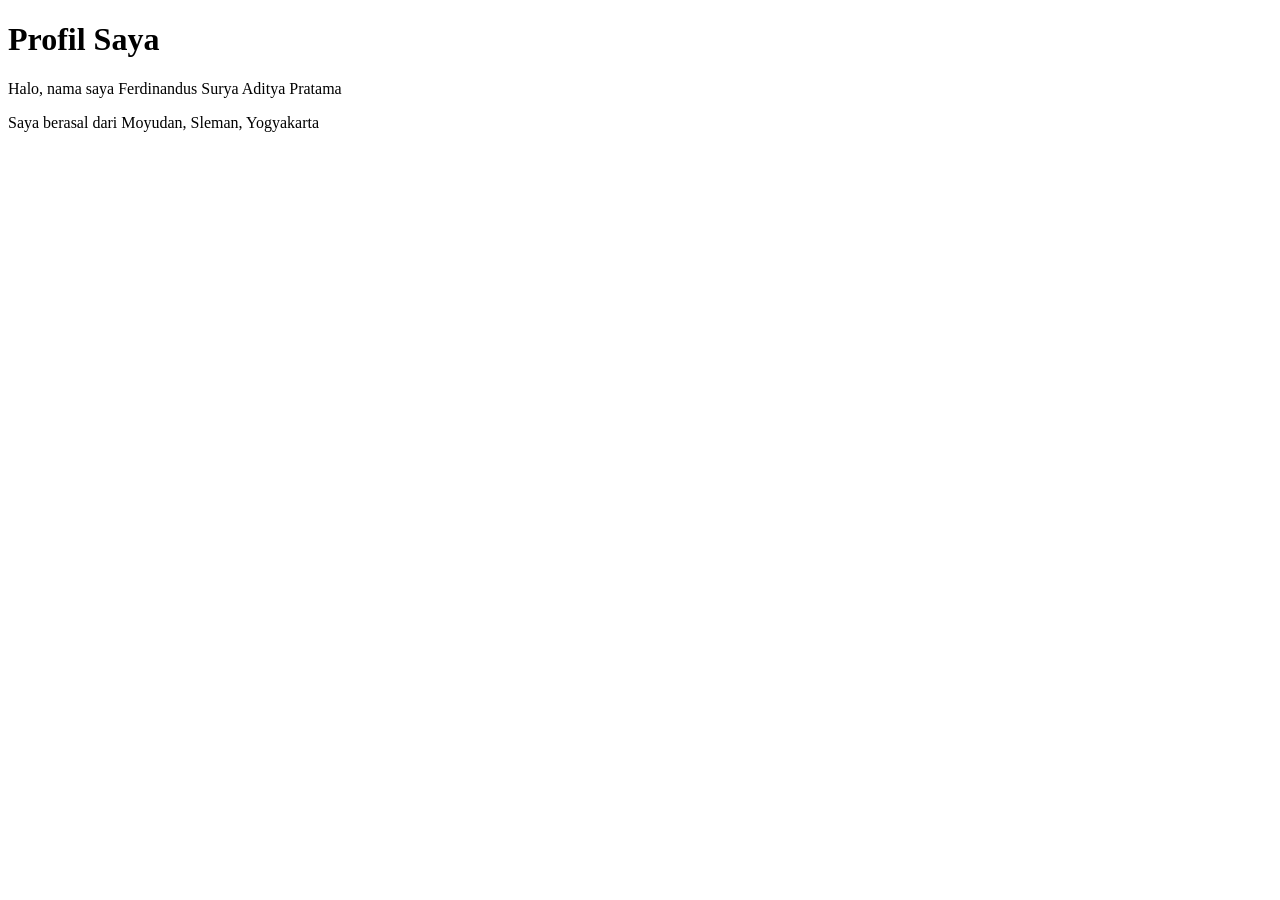
==== ferdinnds.html @ 7eb9e0af "Membuat file HTML awal" ====
<!DOCTYPE html>
<html>
    <head>
        <title>Profil Ferdi</title>
    </head>
    <body>
        <h1>Profil Saya</h1>
        <p>Halo, nama saya Ferdinandus Surya Aditya Pratama</p>
        <p>Saya berasal dari Moyudan, Sleman, Yogyakarta</p>
    </body>
</html>
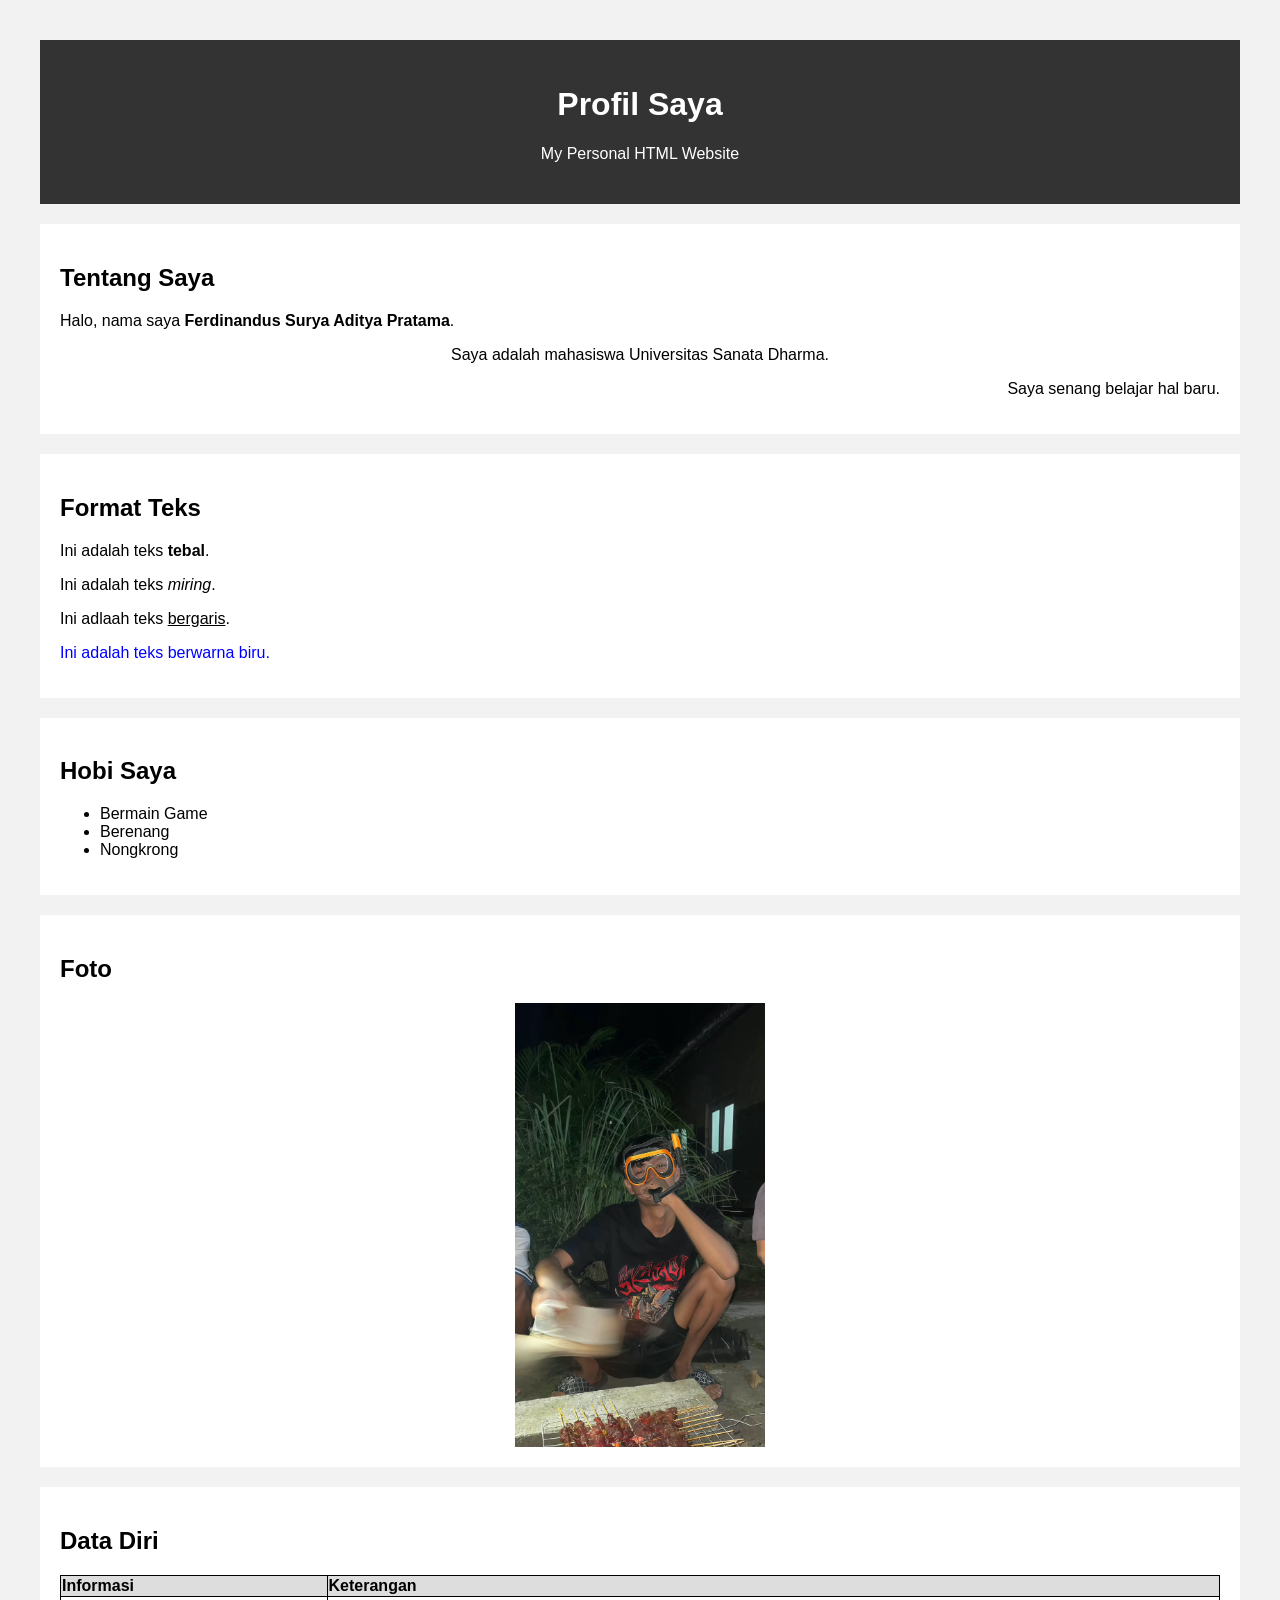
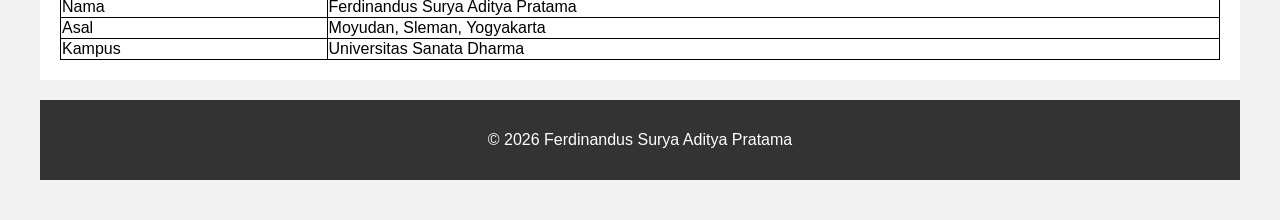
==== commit d621c4f7: "Menyempurnakan Website" ====
--- a/ferdinnds.html
+++ b/ferdinnds.html
@@ -2,10 +2,117 @@
 <html>
     <head>
         <title>Profil Ferdi</title>
+        <style>
+            body {
+                font-family: Arial, sans-serif;
+                margin: 40px;
+                background-color: #f2f2f2;
+            }
+            header {
+                text-align: center;
+                background-color: #333;
+                color: white;
+                padding: 25px;
+            }
+            section{
+                background-color: white;
+                padding: 20px;
+                margin-top: 20px;
+            }
+            table {
+                border-collapse: collapse;
+                width: 100%;
+            }
+            th, td{
+                border: 1px solid black;
+                padding: 10 px;
+                text-align: left;
+            }
+            th {
+                background-color: #ddd;
+            }
+            img {
+                width: 250px;
+                display: block;
+                margin: auto;
+            }
+            footer {
+                text-align: center;
+                margin-top: 20px;
+                padding: 15px;
+                background-color: #333;
+                color: white;
+            }
+        </style>
     </head>
     <body>
+        <header>
         <h1>Profil Saya</h1>
-        <p>Halo, nama saya Ferdinandus Surya Aditya Pratama</p>
-        <p>Saya berasal dari Moyudan, Sleman, Yogyakarta</p>
+        <p>My Personal HTML Website</p>
+        </header>
+
+        <section>
+        <h2>Tentang Saya</h2>
+
+        <p style="text-align: left;">
+            Halo, nama saya <b>Ferdinandus Surya Aditya Pratama</b>.
+        </p>
+
+        <p style="text-align: center;">
+            Saya adalah mahasiswa Universitas Sanata Dharma.
+        </p>
+
+        <p style="text-align: right;">
+            Saya senang belajar hal baru.
+        </p>
+        </section>
+
+        <section>
+        <h2>Format Teks</h2>
+        <p>Ini adalah teks <b>tebal</b>.</p>
+        <p>Ini adalah teks <i>miring</i>.</p>
+        <p>Ini adlaah teks <u>bergaris</u>.</p>
+        <p style="color: blue;">
+            Ini adalah teks berwarna biru.
+        </p>
+        </section>
+
+        <section>
+        <h2>Hobi Saya</h2>
+        <ul>
+            <li>Bermain Game</li>
+            <li>Berenang</li>
+            <li>Nongkrong</li>
+        </ul>
+        </section>
+
+        <section>
+            <h2>Foto</h2>
+            <img src="wongkeren.jpg" alt="ferdinnds">
+        </section>
+        <section>
+        <h2>Data Diri</h2>
+        <table border="1">
+            <tr>
+                <th>Informasi</th>
+                <th>Keterangan</th>
+            </tr>
+            <tr>
+                <td>Nama</td>
+                <td>Ferdinandus Surya Aditya Pratama</td>
+            </tr>
+            <tr>
+                <td>Asal</td>
+                <td>Moyudan, Sleman, Yogyakarta</td>
+            </tr>
+            <tr>
+                <td>Kampus</td>
+                <td>Universitas Sanata Dharma</td>
+            </tr>
+        </table>
+        </section>
+        <footer>
+            <p>&copy; 2026 Ferdinandus Surya Aditya Pratama</p>
+        </footer>
     </body>
 </html>
